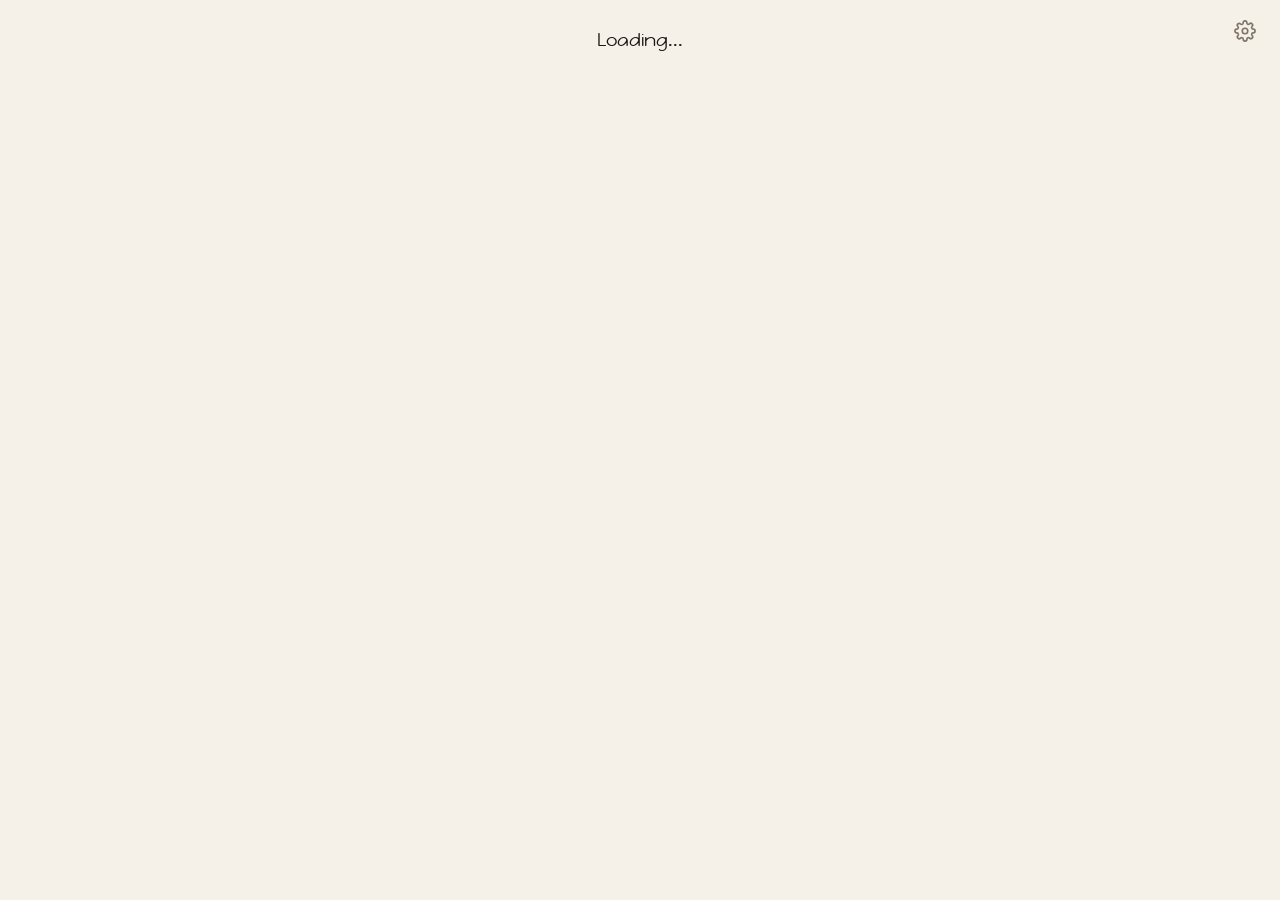
==== Beta.html @ 8669969a "Rename text.html to Beta.html" ====
<!DOCTYPE html>
<html lang="en">
<head>
<meta charset="UTF-8" />
<meta name="viewport" content="width=device-width, initial-scale=1.0"/>
<title>My Kindle</title>
<link rel="preconnect" href="https://fonts.googleapis.com">
<link rel="preconnect" href="https://fonts.gstatic.com" crossorigin>
<link href="https://fonts.googleapis.com/css2?family=Happy+Monkey&display=swap" rel="stylesheet">
<script src="https://cdnjs.cloudflare.com/ajax/libs/pdf.js/4.4.168/pdf.min.mjs" type="module"></script>
<style>
:root{
  --bg:#f5f0e8;
  --text:#1a1612;
  --muted:#7f7568;
  --accent:#b5401a;
  --blue:#3b82f6;
  --blue-bg:#dbeafe;
  --shadow:rgba(0,0,0,.16);
  --ease:cubic-bezier(.16,1,.3,1);
  --font:'Happy Monkey', cursive;
}
*{ margin:0; padding:0; box-sizing:border-box; }
html,body{ width:100%; height:100%; overflow:hidden; background:var(--bg); color:var(--text); font-family:var(--font); user-select:none; }

/* ── LIBRARY ── */
#library{ width:100%; height:100%; position:relative; display:flex; align-items:center; justify-content:center; overflow:hidden; }
#library-title{ position:absolute; top:28px; left:0; right:0; text-align:center; font-size:1.15rem; z-index:20; padding:0 80px; white-space:nowrap; overflow:hidden; text-overflow:ellipsis; pointer-events:none; }

/* ── SETTINGS BUTTON ── */
#settings-btn{
  position:absolute;
  top:16px; right:20px;
  z-index:50;
  background:none;
  border:none;
  cursor:pointer;
  color:var(--muted);
  font-size:1.4rem;
  line-height:1;
  padding:4px;
  transition:color .2s;
}
#settings-btn:hover{ color:var(--text); }
#settings-btn svg{ display:block; width:22px; height:22px; }

/* ── SETTINGS PANEL ── */
#settings-panel{
  position:absolute;
  top:52px; right:16px;
  z-index:60;
  background:var(--bg);
  border:1.5px solid rgba(0,0,0,.14);
  border-radius:14px;
  padding:18px 20px 20px;
  width:230px;
  box-shadow:0 8px 32px rgba(0,0,0,.13);
  display:none;
  flex-direction:column;
  gap:18px;
}
#settings-panel.open{ display:flex; }

.settings-section-label{
  font-size:.7rem;
  letter-spacing:.08em;
  text-transform:uppercase;
  color:var(--muted);
  margin-bottom:8px;
}

/* toggle row */
.view-toggle{
  display:flex;
  background:rgba(0,0,0,.07);
  border-radius:8px;
  padding:3px;
  gap:3px;
}
.view-toggle button{
  flex:1;
  padding:6px 0;
  border:none;
  background:none;
  border-radius:6px;
  font-family:var(--font);
  font-size:.78rem;
  color:var(--muted);
  cursor:pointer;
  transition:background .2s, color .2s;
  display:flex;
  align-items:center;
  justify-content:center;
  gap:5px;
}
.view-toggle button.active{
  background:var(--bg);
  color:var(--text);
  box-shadow:0 1px 4px rgba(0,0,0,.1);
}

/* request form */
#request-input{
  width:100%;
  padding:8px 10px;
  border-radius:8px;
  border:1.5px solid rgba(0,0,0,.14);
  background:rgba(255,255,255,.6);
  font-family:var(--font);
  font-size:.82rem;
  color:var(--text);
  outline:none;
  resize:none;
  min-height:62px;
}
#request-input:focus{ border-color:var(--blue); }
#ntfy-topic-input{
  width:100%;
  padding:7px 10px;
  border-radius:8px;
  border:1.5px solid rgba(0,0,0,.14);
  background:rgba(255,255,255,.6);
  font-family:var(--font);
  font-size:.78rem;
  color:var(--text);
  outline:none;
}
#ntfy-topic-input:focus{ border-color:var(--blue); }
#send-request-btn{
  width:100%;
  padding:8px;
  border-radius:8px;
  border:none;
  background:var(--accent);
  color:#fff;
  font-family:var(--font);
  font-size:.82rem;
  cursor:pointer;
  transition:opacity .2s;
}
#send-request-btn:hover{ opacity:.85; }
#request-status{ font-size:.74rem; text-align:center; min-height:16px; }
.status-ok{ color:#16a34a; }
.status-err{ color:#dc2626; }

/* divider */
.settings-divider{ border:none; border-top:1px solid rgba(0,0,0,.09); margin:0; }

/* ── CAROUSEL VIEW ── */
.carousel{ width:100%; height:100%; display:flex; align-items:center; justify-content:center; overflow:hidden; cursor:grab; }
.carousel.grabbing{ cursor:grabbing; }
.track{ display:flex; align-items:center; gap:28px; padding:0 100px; transition:transform .55s var(--ease); will-change:transform; }

/* ── GRID VIEW ── */
#grid-view{
  width:100%;
  height:100%;
  overflow-y:auto;
  padding:72px 28px 28px;
  display:none;
  grid-template-columns:repeat(auto-fill,minmax(120px,1fr));
  gap:20px 16px;
  align-content:start;
}
#grid-view.active{ display:grid; }

.grid-book{
  display:flex;
  flex-direction:column;
  align-items:center;
  gap:8px;
  cursor:pointer;
}
.grid-book .grid-cover{
  width:100%;
  aspect-ratio:2/3;
  border-radius:3px 8px 8px 3px;
  overflow:hidden;
  background:#ddd;
  box-shadow:-4px 0 0 var(--accent), 0 6px 16px var(--shadow);
  position:relative;
}
.grid-book .grid-cover canvas{ width:100%; height:100%; object-fit:cover; display:block; }
.grid-book .grid-title{
  font-size:.68rem;
  text-align:center;
  color:var(--muted);
  word-break:break-word;
  line-height:1.3;
  max-width:100%;
}
.grid-book .grid-progress{
  width:100%; height:3px; border-radius:999px; overflow:hidden; background:var(--blue-bg);
}
.grid-book .grid-progress-fill{ height:100%; background:var(--blue); }

/* ── BOOK (carousel) ── */
.book{ flex-shrink:0; display:flex; flex-direction:column; align-items:center; gap:12px; opacity:.4; transform:scale(.82); transition:transform .5s var(--ease),opacity .45s ease; cursor:pointer; }
.book.active{ opacity:1; transform:scale(1); }
.cover{ width:140px; height:200px; position:relative; border-radius:3px 8px 8px 3px; overflow:hidden; background:#ddd; box-shadow:-5px 0 0 var(--accent),0 12px 28px var(--shadow); transition:width .45s var(--ease),height .45s var(--ease),transform .45s var(--ease); }
.book.active .cover{ width:190px; height:270px; }
.cover::after{ content:''; position:absolute; top:4px; bottom:4px; right:-3px; width:5px; border-radius:0 3px 3px 0; background:repeating-linear-gradient(to bottom,#fff 0px,#fff 2px,#ececec 2px,#ececec 4px); }
.cover canvas{ width:100%; height:100%; object-fit:cover; display:block; }
.shimmer{ position:absolute; inset:0; background:linear-gradient(90deg,#ddd 20%,#eee 50%,#ddd 80%); background-size:200% 100%; animation:shimmer 1.3s linear infinite; }
@keyframes shimmer{ to{ background-position:-200% 0; } }
.progress{ width:100%; height:4px; border-radius:999px; overflow:hidden; background:var(--blue-bg); opacity:0; transition:opacity .3s ease; }
.book.active .progress{ opacity:1; }
.progress-fill{ width:0%; height:100%; background:var(--blue); transition:width .35s ease; }

/* ── READER ── */
#reader{ position:fixed; inset:0; background:var(--bg); display:none; flex-direction:column; opacity:0; transform:scale(1.03); transition:opacity .45s ease,transform .45s var(--ease); z-index:100; }
#reader.active{ display:flex; }
#reader.show{ opacity:1; transform:scale(1); }
.reader-top{ position:absolute; top:0; left:0; right:0; z-index:20; padding:18px 24px; display:flex; flex-direction:column; gap:12px; pointer-events:none; }
.reader-row{ display:flex; align-items:center; justify-content:space-between; }
.reader-title{ color:var(--muted); font-size:.9rem; max-width:70%; white-space:nowrap; overflow:hidden; text-overflow:ellipsis; }
.page-info{ color:var(--muted); font-size:.8rem; }
.reader-progress{ width:100%; height:4px; border-radius:999px; overflow:hidden; background:rgba(0,0,0,.08); }
.reader-progress-fill{ width:0%; height:100%; background:var(--blue); transition:width .35s ease; }
.page-wrap{ flex:1; display:flex; align-items:center; justify-content:center; overflow:hidden; animation:fadeIn .45s ease; }
#pdf-canvas{ display:block; max-width:100%; max-height:100%; }
@keyframes fadeIn{ from{opacity:0;transform:translateY(10px)} to{opacity:1;transform:translateY(0)} }
.nav{ position:fixed; top:0; bottom:0; width:40%; z-index:10; }
#nav-left{ left:0; }
#nav-right{ right:0; }
#back-btn{ position:absolute; top:16px; left:20px; z-index:30; background:none; border:none; color:var(--muted); font-family:inherit; font-size:.85rem; cursor:pointer; }

@media(max-width:700px){
  .track{ padding:0 60px; gap:18px; }
  .cover{ width:115px; height:170px; }
  .book.active .cover{ width:155px; height:225px; }
  #grid-view{ grid-template-columns:repeat(auto-fill,minmax(90px,1fr)); }
}
</style>
</head>
<body>

<!-- LIBRARY -->
<div id="library">
  <div id="library-title">Loading...</div>

  <!-- SETTINGS BUTTON -->
  <button id="settings-btn" aria-label="Settings">
    <svg viewBox="0 0 24 24" fill="none" stroke="currentColor" stroke-width="1.8" stroke-linecap="round" stroke-linejoin="round">
      <circle cx="12" cy="12" r="3"/>
      <path d="M19.4 15a1.65 1.65 0 0 0 .33 1.82l.06.06a2 2 0 0 1-2.83 2.83l-.06-.06a1.65 1.65 0 0 0-1.82-.33 1.65 1.65 0 0 0-1 1.51V21a2 2 0 0 1-4 0v-.09A1.65 1.65 0 0 0 9 19.4a1.65 1.65 0 0 0-1.82.33l-.06.06a2 2 0 0 1-2.83-2.83l.06-.06A1.65 1.65 0 0 0 4.68 15a1.65 1.65 0 0 0-1.51-1H3a2 2 0 0 1 0-4h.09A1.65 1.65 0 0 0 4.6 9a1.65 1.65 0 0 0-.33-1.82l-.06-.06a2 2 0 0 1 2.83-2.83l.06.06A1.65 1.65 0 0 0 9 4.68a1.65 1.65 0 0 0 1-1.51V3a2 2 0 0 1 4 0v.09a1.65 1.65 0 0 0 1 1.51 1.65 1.65 0 0 0 1.82-.33l.06-.06a2 2 0 0 1 2.83 2.83l-.06.06A1.65 1.65 0 0 0 19.4 9a1.65 1.65 0 0 0 1.51 1H21a2 2 0 0 1 0 4h-.09a1.65 1.65 0 0 0-1.51 1z"/>
    </svg>
  </button>

  <!-- SETTINGS PANEL -->
  <div id="settings-panel">

    <div>
      <div class="settings-section-label">View</div>
      <div class="view-toggle">
        <button id="btn-carousel" class="active">
          <svg width="14" height="14" viewBox="0 0 24 24" fill="none" stroke="currentColor" stroke-width="2" stroke-linecap="round" stroke-linejoin="round" aria-hidden="true"><rect x="2" y="7" width="20" height="10" rx="2"/><path d="M1 12h2M21 12h2"/></svg>
          Carousel
        </button>
        <button id="btn-grid">
          <svg width="14" height="14" viewBox="0 0 24 24" fill="none" stroke="currentColor" stroke-width="2" stroke-linecap="round" stroke-linejoin="round" aria-hidden="true"><rect x="3" y="3" width="7" height="7" rx="1"/><rect x="14" y="3" width="7" height="7" rx="1"/><rect x="3" y="14" width="7" height="7" rx="1"/><rect x="14" y="14" width="7" height="7" rx="1"/></svg>
          Grid
        </button>
      </div>
    </div>

    <hr class="settings-divider"/>

    <div>
      <div class="settings-section-label">Request a book</div>
      <div style="display:flex;flex-direction:column;gap:8px;">
        
        <textarea id="request-input" placeholder="Book title, author, or details…"></textarea>
        <button id="send-request-btn">Send request</button>
        <div id="request-status"></div>
      </div>
    </div>

  </div>

  <!-- CAROUSEL -->
  <div class="carousel" id="carousel">
    <div class="track" id="track"></div>
  </div>

  <!-- GRID -->
  <div id="grid-view"></div>
</div>

<!-- READER -->
<div id="reader">
  <button id="back-btn">← Library</button>
  <div class="reader-top">
    <div class="reader-row">
      <div class="reader-title" id="reader-title">Book</div>
      <div class="page-info" id="page-info">1 / 1</div>
    </div>
    <div class="reader-progress">
      <div class="reader-progress-fill" id="reader-progress-fill"></div>
    </div>
  </div>
  <div id="nav-left" class="nav"></div>
  <div id="nav-right" class="nav"></div>
  <div class="page-wrap">
    <canvas id="pdf-canvas"></canvas>
  </div>
</div>

<script type="module">

async function getPdfjsLib(){
  for(let i=0;i<60;i++){
    if(window.pdfjsLib) return window.pdfjsLib;
    await new Promise(r=>setTimeout(r,50));
  }
  throw new Error('PDF.js failed to load');
}

/* DOM */
const track             = document.getElementById('track');
const carousel          = document.getElementById('carousel');
const libraryTitle      = document.getElementById('library-title');
const gridView          = document.getElementById('grid-view');
const reader            = document.getElementById('reader');
const canvas            = document.getElementById('pdf-canvas');
const pageInfo          = document.getElementById('page-info');
const readerTitle       = document.getElementById('reader-title');
const readerProgressFill= document.getElementById('reader-progress-fill');
const backBtn           = document.getElementById('back-btn');
const navLeft           = document.getElementById('nav-left');
const navRight          = document.getElementById('nav-right');
const settingsBtn       = document.getElementById('settings-btn');
const settingsPanel     = document.getElementById('settings-panel');
const btnCarousel       = document.getElementById('btn-carousel');
const btnGrid           = document.getElementById('btn-grid');
const ntfyTopicInput    = document.getElementById('ntfy-topic-input');
const requestInput      = document.getElementById('request-input');
const sendRequestBtn    = document.getElementById('send-request-btn');
const requestStatus     = document.getElementById('request-status');

/* STATE */
let books       = [];
let focused     = 0;
let currentDoc  = null;
let currentPage = 1;
let currentBook = null;
let viewMode    = localStorage.getItem('kindle-view') || 'carousel'; // 'carousel' | 'grid'

/* ntfy topic persistence */
ntfyTopicInput.value = localStorage.getItem('kindle-ntfy-topic') || '';
ntfyTopicInput.addEventListener('input', ()=>{
  localStorage.setItem('kindle-ntfy-topic', ntfyTopicInput.value.trim());
});

/* ── SETTINGS PANEL ── */
settingsBtn.addEventListener('click', e=>{
  e.stopPropagation();
  settingsPanel.classList.toggle('open');
});
document.addEventListener('click', e=>{
  if(!settingsPanel.contains(e.target) && e.target !== settingsBtn){
    settingsPanel.classList.remove('open');
  }
});

/* ── VIEW TOGGLE ── */
function applyView(mode){
  viewMode = mode;
  localStorage.setItem('kindle-view', mode);
  if(mode === 'grid'){
    carousel.style.display = 'none';
    gridView.classList.add('active');
    btnGrid.classList.add('active');
    btnCarousel.classList.remove('active');
    libraryTitle.textContent = 'My Library';
  } else {
    carousel.style.display = '';
    gridView.classList.remove('active');
    btnCarousel.classList.add('active');
    btnGrid.classList.remove('active');
    if(books[focused]) libraryTitle.textContent = books[focused].title;
  }
}

btnCarousel.addEventListener('click', ()=>{ applyView('carousel'); settingsPanel.classList.remove('open'); });
btnGrid.addEventListener('click', ()=>{ applyView('grid'); settingsPanel.classList.remove('open'); });

/* ── NTFY REQUEST ── */
sendRequestBtn.addEventListener('click', async ()=>{
  const topic = ntfyTopicInput.value.trim();
  const msg   = requestInput.value.trim();
  if(!topic){ showStatus('Enter a ntfy.sh topic first.', false); return; }
  if(!msg)  { showStatus('Type a book request first.', false); return; }

  sendRequestBtn.disabled = true;
  sendRequestBtn.textContent = 'Sending…';
  requestStatus.textContent = '';

  try{
    const res = await fetch(`https://ntfy.sh/${topic}`, {
      method:'POST',
      headers:{
        'Title':'📚 Book Request',
        'Tags':'books,request',
        'Priority':'default',
        'Content-Type':'text/plain'
      },
      body: msg
    });
    if(res.ok){
      showStatus('Request sent!', true);
      requestInput.value = '';
    } else {
      showStatus(`Error ${res.status}. Check topic name.`, false);
    }
  } catch(err){
    showStatus('Could not reach ntfy.sh.', false);
  } finally {
    sendRequestBtn.disabled = false;
    sendRequestBtn.textContent = 'Send request';
  }
});

function showStatus(msg, ok){
  requestStatus.textContent = msg;
  requestStatus.className = 'request-status ' + (ok ? 'status-ok' : 'status-err');
  setTimeout(()=>{ requestStatus.textContent=''; }, 4000);
}

/* ── LOAD LIBRARY ── */
async function loadLibrary(){
  let raw = [];
  try{
    const res = await fetch('./pdf-list.json?t=' + Date.now());
    raw = await res.json();
  } catch(err){
    libraryTitle.textContent = 'Could not load pdf-list.json';
    return;
  }

  books = raw.map(item=>{
    if(typeof item === 'string') return { path:item, title:cleanName(item) };
    return { path:item.path, title:item.title || cleanName(item.path) };
  });

  const pdfjsLib = await getPdfjsLib();
  pdfjsLib.GlobalWorkerOptions.workerSrc =
    'https://cdnjs.cloudflare.com/ajax/libs/pdf.js/4.4.168/pdf.worker.min.mjs';

  for(let i=0;i<books.length;i++){
    const book = books[i];

    /* carousel item */
    const el = document.createElement('div');
    el.className = 'book';
    el.dataset.index = i;
    el.innerHTML = `
      <div class="cover" id="cover-${i}"><div class="shimmer"></div></div>
      <div class="progress"><div class="progress-fill" id="fill-${i}"></div></div>`;
    track.appendChild(el);

    /* grid item */
    const gel = document.createElement('div');
    gel.className = 'grid-book';
    gel.dataset.index = i;
    gel.innerHTML = `
      <div class="grid-cover" id="gcover-${i}"><div class="shimmer"></div></div>
      <div class="grid-progress"><div class="grid-progress-fill" id="gfill-${i}"></div></div>
      <div class="grid-title">${book.title}</div>`;
    gridView.appendChild(gel);

    renderThumbnail(pdfjsLib, i);
  }

  applyView(viewMode);
  updateCarousel();

  /* carousel click */
  track.addEventListener('click', e=>{
    const book = e.target.closest('.book');
    if(!book) return;
    const i = Number(book.dataset.index);
    if(i === focused) openBook(i);
    else{ focused = i; updateCarousel(); }
  });

  /* grid click */
  gridView.addEventListener('click', e=>{
    const book = e.target.closest('.grid-book');
    if(!book) return;
    openBook(Number(book.dataset.index));
  });

  setupDragging();
}

/* ── CAROUSEL ── */
function updateCarousel(){
  [...document.querySelectorAll('.book')].forEach((book,i)=>{
    book.classList.toggle('active', i === focused);
  });
  if(books[focused] && viewMode === 'carousel') libraryTitle.textContent = books[focused].title;
  const active = document.querySelectorAll('.book')[focused];
  if(active){
    const offset = active.offsetLeft - (window.innerWidth/2) + (active.clientWidth/2);
    track.style.transform = `translateX(${-offset}px)`;
  }
}

/* ── DRAGGING ── */
function setupDragging(){
  let startX=0, startFocus=0, dragging=false;
  const STEP=180;
  const begin=x=>{startX=x;startFocus=focused;dragging=true;carousel.classList.add('grabbing');};
  const move=x=>{
    if(!dragging) return;
    const steps = -Math.round((x-startX)/STEP);
    const next  = Math.max(0, Math.min(books.length-1, startFocus+steps));
    if(next!==focused){ focused=next; updateCarousel(); }
  };
  const end=()=>{ dragging=false; carousel.classList.remove('grabbing'); };
  carousel.addEventListener('mousedown', e=>begin(e.clientX));
  window.addEventListener('mousemove', e=>move(e.clientX));
  window.addEventListener('mouseup', end);
  carousel.addEventListener('touchstart', e=>begin(e.touches[0].clientX),{passive:true});
  carousel.addEventListener('touchmove',  e=>move(e.touches[0].clientX),{passive:true});
  carousel.addEventListener('touchend',   end);
}

/* ── THUMBNAILS ── */
async function renderThumbnail(pdfjsLib, i){
  const book = books[i];
  try{
    const doc = await pdfjsLib.getDocument('./'+book.path).promise;
    const savedPage = Number(localStorage.getItem('page::'+book.path)) || 1;
    const percent   = ((savedPage-1)/(doc.numPages-1))*100;

    const fill  = document.getElementById('fill-'+i);
    const gfill = document.getElementById('gfill-'+i);
    if(fill)  fill.style.width  = percent+'%';
    if(gfill) gfill.style.width = percent+'%';

    const page = await doc.getPage(1);
    const vp   = page.getViewport({scale:0.42});
    const c    = document.createElement('canvas');
    c.width=vp.width; c.height=vp.height;
    await page.render({canvasContext:c.getContext('2d'),viewport:vp}).promise;

    const cover  = document.getElementById('cover-'+i);
    const gcover = document.getElementById('gcover-'+i);

    if(cover){  cover.innerHTML='';  const c2=c.cloneNode(true); await page.render({canvasContext:c2.getContext('2d'),viewport:vp}).promise; cover.appendChild(c2); }
    if(gcover){ gcover.innerHTML=''; gcover.appendChild(c); }

  } catch(err){ console.error(err); }
}

/* ── OPEN BOOK ── */
async function openBook(i){
  const book = books[i];
  if(!book) return;
  const pdfjsLib = await getPdfjsLib();
  pdfjsLib.GlobalWorkerOptions.workerSrc =
    'https://cdnjs.cloudflare.com/ajax/libs/pdf.js/4.4.168/pdf.worker.min.mjs';
  currentBook = book;
  currentDoc  = await pdfjsLib.getDocument('./'+book.path).promise;
  currentPage = Number(localStorage.getItem('page::'+book.path)) || 1;
  currentPage = Math.max(1, Math.min(currentPage, currentDoc.numPages));
  readerTitle.textContent = book.title;
  reader.classList.add('active');
  requestAnimationFrame(()=>{ reader.classList.add('show'); renderPage(currentPage); });
}

/* ── RENDER PAGE ── */
async function renderPage(num){
  const page = await currentDoc.getPage(num);
  const base = page.getViewport({scale:1});
  const scale= Math.min(window.innerWidth/base.width, window.innerHeight/base.height);
  const vp   = page.getViewport({scale});
  canvas.width=vp.width; canvas.height=vp.height;
  await page.render({canvasContext:canvas.getContext('2d'),viewport:vp}).promise;
  currentPage = num;
  localStorage.setItem('page::'+currentBook.path, num);
  pageInfo.textContent = `${num} / ${currentDoc.numPages}`;
  const pct = ((num-1)/(currentDoc.numPages-1))*100;
  readerProgressFill.style.width = pct+'%';
  const idx  = books.findIndex(b=>b.path===currentBook.path);
  const fill  = document.getElementById('fill-'+idx);
  const gfill = document.getElementById('gfill-'+idx);
  if(fill)  fill.style.width  = pct+'%';
  if(gfill) gfill.style.width = pct+'%';
}

/* ── NAVIGATION ── */
navLeft.addEventListener('click',  ()=>{ if(currentPage>1) renderPage(currentPage-1); });
navRight.addEventListener('click', ()=>{ if(currentDoc && currentPage<currentDoc.numPages) renderPage(currentPage+1); });

/* ── CLOSE READER ── */
backBtn.addEventListener('click',()=>{
  reader.classList.remove('show');
  setTimeout(()=>reader.classList.remove('active'),300);
});

/* ── KEYBOARD ── */
window.addEventListener('keydown', e=>{
  if(reader.classList.contains('active')){
    if(e.key==='ArrowRight') navRight.click();
    if(e.key==='ArrowLeft')  navLeft.click();
    if(e.key==='Escape')     backBtn.click();
  } else {
    if(e.key==='ArrowRight'){ focused=Math.min(books.length-1,focused+1); updateCarousel(); }
    if(e.key==='ArrowLeft') { focused=Math.max(0,focused-1);              updateCarousel(); }
    if(e.key==='Enter')      openBook(focused);
  }
});

/* ── HELPERS ── */
function cleanName(path){
  return path.split('/').pop().replace('.pdf','').replace(/[_-]/g,' ');
}

loadLibrary();
</script>
</body>
</html>
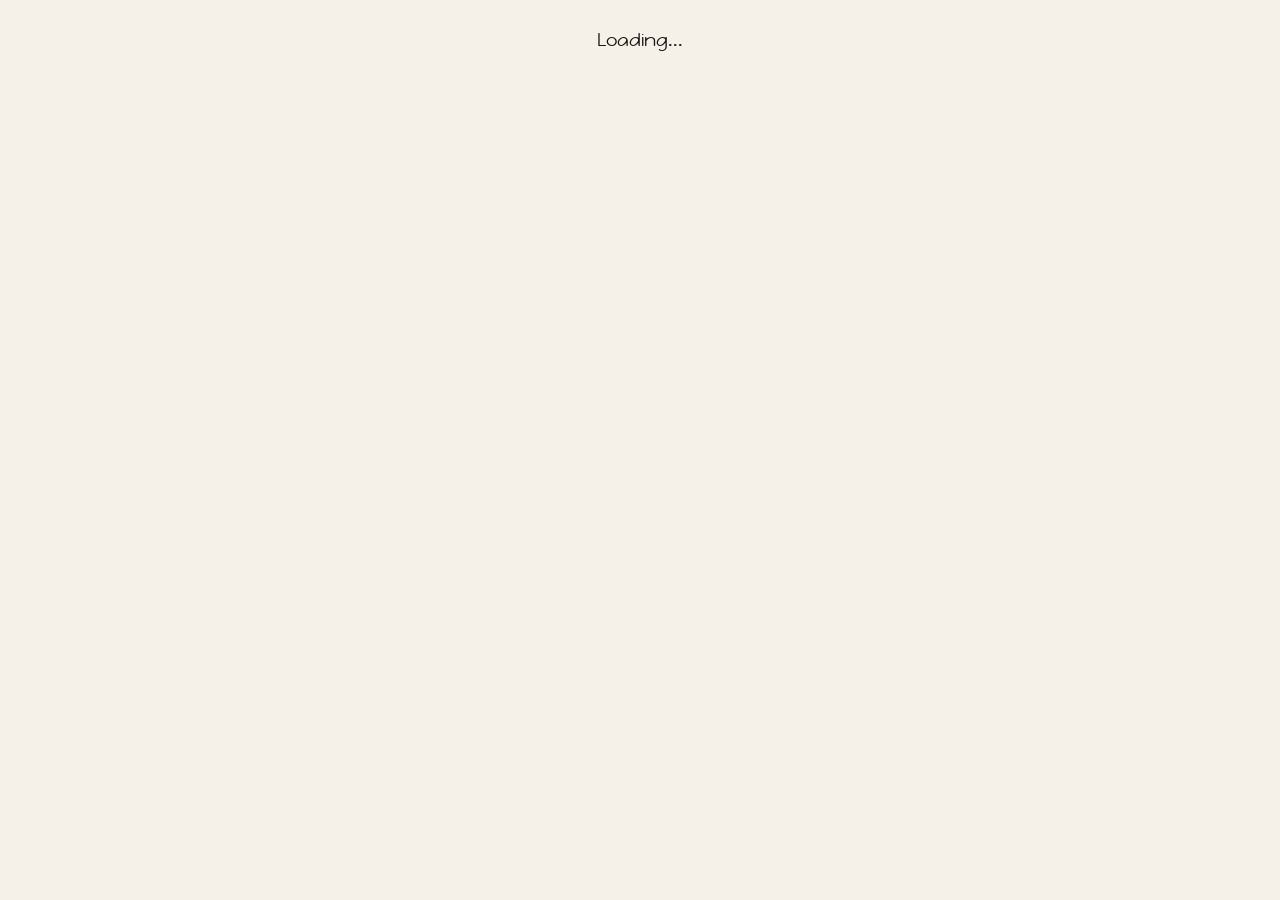
==== commit 638629a3: "Update Beta.html" ====
--- a/Beta.html
+++ b/Beta.html
@@ -4,11 +4,19 @@
 <meta charset="UTF-8" />
 <meta name="viewport" content="width=device-width, initial-scale=1.0"/>
 <title>My Kindle</title>
+
 <link rel="preconnect" href="https://fonts.googleapis.com">
 <link rel="preconnect" href="https://fonts.gstatic.com" crossorigin>
+
 <link href="https://fonts.googleapis.com/css2?family=Happy+Monkey&display=swap" rel="stylesheet">
-<script src="https://cdnjs.cloudflare.com/ajax/libs/pdf.js/4.4.168/pdf.min.mjs" type="module"></script>
+
+<script
+src="https://cdnjs.cloudflare.com/ajax/libs/pdf.js/4.4.168/pdf.min.mjs"
+type="module">
+</script>
+
 <style>
+
 :root{
   --bg:#f5f0e8;
   --text:#1a1612;
@@ -20,290 +28,237 @@
   --ease:cubic-bezier(.16,1,.3,1);
   --font:'Happy Monkey', cursive;
 }
-*{ margin:0; padding:0; box-sizing:border-box; }
-html,body{ width:100%; height:100%; overflow:hidden; background:var(--bg); color:var(--text); font-family:var(--font); user-select:none; }
-
-/* ── LIBRARY ── */
-#library{ width:100%; height:100%; position:relative; display:flex; align-items:center; justify-content:center; overflow:hidden; }
-#library-title{ position:absolute; top:28px; left:0; right:0; text-align:center; font-size:1.15rem; z-index:20; padding:0 80px; white-space:nowrap; overflow:hidden; text-overflow:ellipsis; pointer-events:none; }
-
-/* ── SETTINGS BUTTON ── */
-#settings-btn{
-  position:absolute;
-  top:16px; right:20px;
-  z-index:50;
-  background:none;
-  border:none;
-  cursor:pointer;
-  color:var(--muted);
-  font-size:1.4rem;
-  line-height:1;
-  padding:4px;
-  transition:color .2s;
-}
-#settings-btn:hover{ color:var(--text); }
-#settings-btn svg{ display:block; width:22px; height:22px; }
-
-/* ── SETTINGS PANEL ── */
-#settings-panel{
-  position:absolute;
-  top:52px; right:16px;
-  z-index:60;
-  background:var(--bg);
-  border:1.5px solid rgba(0,0,0,.14);
-  border-radius:14px;
-  padding:18px 20px 20px;
-  width:230px;
-  box-shadow:0 8px 32px rgba(0,0,0,.13);
-  display:none;
-  flex-direction:column;
-  gap:18px;
-}
-#settings-panel.open{ display:flex; }
-
-.settings-section-label{
-  font-size:.7rem;
-  letter-spacing:.08em;
-  text-transform:uppercase;
-  color:var(--muted);
-  margin-bottom:8px;
-}
-
-/* toggle row */
-.view-toggle{
-  display:flex;
-  background:rgba(0,0,0,.07);
-  border-radius:8px;
-  padding:3px;
-  gap:3px;
-}
-.view-toggle button{
-  flex:1;
-  padding:6px 0;
-  border:none;
-  background:none;
-  border-radius:6px;
-  font-family:var(--font);
-  font-size:.78rem;
-  color:var(--muted);
-  cursor:pointer;
-  transition:background .2s, color .2s;
-  display:flex;
-  align-items:center;
-  justify-content:center;
-  gap:5px;
-}
-.view-toggle button.active{
+
+*{
+  margin:0;
+  padding:0;
+  box-sizing:border-box;
+}
+
+html,body{
+  width:100%;
+  height:100%;
+  overflow:hidden;
   background:var(--bg);
   color:var(--text);
-  box-shadow:0 1px 4px rgba(0,0,0,.1);
-}
-
-/* request form */
-#request-input{
-  width:100%;
-  padding:8px 10px;
-  border-radius:8px;
-  border:1.5px solid rgba(0,0,0,.14);
-  background:rgba(255,255,255,.6);
   font-family:var(--font);
-  font-size:.82rem;
-  color:var(--text);
-  outline:none;
-  resize:none;
-  min-height:62px;
-}
-#request-input:focus{ border-color:var(--blue); }
-#ntfy-topic-input{
-  width:100%;
-  padding:7px 10px;
-  border-radius:8px;
-  border:1.5px solid rgba(0,0,0,.14);
-  background:rgba(255,255,255,.6);
-  font-family:var(--font);
-  font-size:.78rem;
-  color:var(--text);
-  outline:none;
-}
-#ntfy-topic-input:focus{ border-color:var(--blue); }
-#send-request-btn{
-  width:100%;
-  padding:8px;
-  border-radius:8px;
-  border:none;
-  background:var(--accent);
-  color:#fff;
-  font-family:var(--font);
-  font-size:.82rem;
-  cursor:pointer;
-  transition:opacity .2s;
-}
-#send-request-btn:hover{ opacity:.85; }
-#request-status{ font-size:.74rem; text-align:center; min-height:16px; }
-.status-ok{ color:#16a34a; }
-.status-err{ color:#dc2626; }
-
-/* divider */
-.settings-divider{ border:none; border-top:1px solid rgba(0,0,0,.09); margin:0; }
-
-/* ── CAROUSEL VIEW ── */
-.carousel{ width:100%; height:100%; display:flex; align-items:center; justify-content:center; overflow:hidden; cursor:grab; }
-.carousel.grabbing{ cursor:grabbing; }
-.track{ display:flex; align-items:center; gap:28px; padding:0 100px; transition:transform .55s var(--ease); will-change:transform; }
-
-/* ── GRID VIEW ── */
-#grid-view{
+  user-select:none;
+}
+
+/* ================= LIBRARY ================= */
+
+#library{
   width:100%;
   height:100%;
-  overflow-y:auto;
-  padding:72px 28px 28px;
-  display:none;
-  grid-template-columns:repeat(auto-fill,minmax(120px,1fr));
-  gap:20px 16px;
-  align-content:start;
-}
-#grid-view.active{ display:grid; }
-
-.grid-book{
+  position:relative;
+  display:flex;
+  align-items:center;
+  justify-content:center;
+  overflow:hidden;
+}
+
+#library-title{
+  position:absolute;
+  top:28px;
+  left:0;
+  right:0;
+  text-align:center;
+  font-size:1.15rem;
+  z-index:20;
+  padding:0 80px;
+}
+
+.carousel{
+  width:100%;
+  height:100%;
+  display:flex;
+  align-items:center;
+  justify-content:center;
+  cursor:grab;
+}
+
+.carousel.grabbing{ cursor:grabbing; }
+
+.track{
+  display:flex;
+  align-items:center;
+  gap:28px;
+  padding:0 100px;
+  transition:transform .55s var(--ease);
+}
+
+/* ================= BOOK ================= */
+
+.book{
+  flex-shrink:0;
   display:flex;
   flex-direction:column;
   align-items:center;
-  gap:8px;
+  gap:12px;
+  opacity:.4;
+  transform:scale(.82);
+  transition:.4s;
   cursor:pointer;
 }
-.grid-book .grid-cover{
-  width:100%;
-  aspect-ratio:2/3;
+
+.book.active{
+  opacity:1;
+  transform:scale(1);
+}
+
+.cover{
+  width:140px;
+  height:200px;
   border-radius:3px 8px 8px 3px;
   overflow:hidden;
   background:#ddd;
-  box-shadow:-4px 0 0 var(--accent), 0 6px 16px var(--shadow);
+  box-shadow:-5px 0 0 var(--accent), 0 12px 28px var(--shadow);
   position:relative;
 }
-.grid-book .grid-cover canvas{ width:100%; height:100%; object-fit:cover; display:block; }
-.grid-book .grid-title{
-  font-size:.68rem;
-  text-align:center;
+
+.book.active .cover{
+  width:190px;
+  height:270px;
+}
+
+.cover canvas{
+  width:100%;
+  height:100%;
+  object-fit:cover;
+}
+
+/* ================= READER ================= */
+
+#reader{
+  position:fixed;
+  inset:0;
+  background:var(--bg);
+  display:none;
+  flex-direction:column;
+  opacity:0;
+  transition:.3s;
+  z-index:100;
+}
+
+#reader.active{ display:flex; }
+#reader.show{ opacity:1; }
+
+/* TOP BAR */
+.reader-top{
+  position:absolute;
+  top:0;
+  left:0;
+  right:0;
+  padding:18px 20px;
+  z-index:20;
+  display:flex;
+  flex-direction:column;
+  gap:10px;
+}
+
+.reader-row{
+  display:flex;
+  align-items:center;
+  justify-content:space-between;
+}
+
+/* BACK BUTTON */
+#back-btn{
+  background:none;
+  border:none;
   color:var(--muted);
-  word-break:break-word;
-  line-height:1.3;
+  font-size:.85rem;
+  cursor:pointer;
+  font-family:inherit;
+}
+
+/* PAGE INFO */
+.page-info{
+  color:var(--muted);
+  font-size:.8rem;
+}
+
+/* PROGRESS BAR */
+.reader-progress{
+  width:100%;
+  height:4px;
+  background:rgba(0,0,0,.08);
+  border-radius:999px;
+  overflow:hidden;
+}
+
+.reader-progress-fill{
+  width:0%;
+  height:100%;
+  background:var(--blue);
+  transition:.3s;
+}
+
+/* PAGE */
+.page-wrap{
+  flex:1;
+  display:flex;
+  align-items:center;
+  justify-content:center;
+}
+
+canvas{
   max-width:100%;
-}
-.grid-book .grid-progress{
-  width:100%; height:3px; border-radius:999px; overflow:hidden; background:var(--blue-bg);
-}
-.grid-book .grid-progress-fill{ height:100%; background:var(--blue); }
-
-/* ── BOOK (carousel) ── */
-.book{ flex-shrink:0; display:flex; flex-direction:column; align-items:center; gap:12px; opacity:.4; transform:scale(.82); transition:transform .5s var(--ease),opacity .45s ease; cursor:pointer; }
-.book.active{ opacity:1; transform:scale(1); }
-.cover{ width:140px; height:200px; position:relative; border-radius:3px 8px 8px 3px; overflow:hidden; background:#ddd; box-shadow:-5px 0 0 var(--accent),0 12px 28px var(--shadow); transition:width .45s var(--ease),height .45s var(--ease),transform .45s var(--ease); }
-.book.active .cover{ width:190px; height:270px; }
-.cover::after{ content:''; position:absolute; top:4px; bottom:4px; right:-3px; width:5px; border-radius:0 3px 3px 0; background:repeating-linear-gradient(to bottom,#fff 0px,#fff 2px,#ececec 2px,#ececec 4px); }
-.cover canvas{ width:100%; height:100%; object-fit:cover; display:block; }
-.shimmer{ position:absolute; inset:0; background:linear-gradient(90deg,#ddd 20%,#eee 50%,#ddd 80%); background-size:200% 100%; animation:shimmer 1.3s linear infinite; }
-@keyframes shimmer{ to{ background-position:-200% 0; } }
-.progress{ width:100%; height:4px; border-radius:999px; overflow:hidden; background:var(--blue-bg); opacity:0; transition:opacity .3s ease; }
-.book.active .progress{ opacity:1; }
-.progress-fill{ width:0%; height:100%; background:var(--blue); transition:width .35s ease; }
-
-/* ── READER ── */
-#reader{ position:fixed; inset:0; background:var(--bg); display:none; flex-direction:column; opacity:0; transform:scale(1.03); transition:opacity .45s ease,transform .45s var(--ease); z-index:100; }
-#reader.active{ display:flex; }
-#reader.show{ opacity:1; transform:scale(1); }
-.reader-top{ position:absolute; top:0; left:0; right:0; z-index:20; padding:18px 24px; display:flex; flex-direction:column; gap:12px; pointer-events:none; }
-.reader-row{ display:flex; align-items:center; justify-content:space-between; }
-.reader-title{ color:var(--muted); font-size:.9rem; max-width:70%; white-space:nowrap; overflow:hidden; text-overflow:ellipsis; }
-.page-info{ color:var(--muted); font-size:.8rem; }
-.reader-progress{ width:100%; height:4px; border-radius:999px; overflow:hidden; background:rgba(0,0,0,.08); }
-.reader-progress-fill{ width:0%; height:100%; background:var(--blue); transition:width .35s ease; }
-.page-wrap{ flex:1; display:flex; align-items:center; justify-content:center; overflow:hidden; animation:fadeIn .45s ease; }
-#pdf-canvas{ display:block; max-width:100%; max-height:100%; }
-@keyframes fadeIn{ from{opacity:0;transform:translateY(10px)} to{opacity:1;transform:translateY(0)} }
-.nav{ position:fixed; top:0; bottom:0; width:40%; z-index:10; }
+  max-height:100%;
+}
+
+.nav{
+  position:fixed;
+  top:0;
+  bottom:0;
+  width:40%;
+}
+
 #nav-left{ left:0; }
 #nav-right{ right:0; }
-#back-btn{ position:absolute; top:16px; left:20px; z-index:30; background:none; border:none; color:var(--muted); font-family:inherit; font-size:.85rem; cursor:pointer; }
-
-@media(max-width:700px){
-  .track{ padding:0 60px; gap:18px; }
-  .cover{ width:115px; height:170px; }
-  .book.active .cover{ width:155px; height:225px; }
-  #grid-view{ grid-template-columns:repeat(auto-fill,minmax(90px,1fr)); }
-}
+
 </style>
 </head>
+
 <body>
 
 <!-- LIBRARY -->
 <div id="library">
+
   <div id="library-title">Loading...</div>
 
-  <!-- SETTINGS BUTTON -->
-  <button id="settings-btn" aria-label="Settings">
-    <svg viewBox="0 0 24 24" fill="none" stroke="currentColor" stroke-width="1.8" stroke-linecap="round" stroke-linejoin="round">
-      <circle cx="12" cy="12" r="3"/>
-      <path d="M19.4 15a1.65 1.65 0 0 0 .33 1.82l.06.06a2 2 0 0 1-2.83 2.83l-.06-.06a1.65 1.65 0 0 0-1.82-.33 1.65 1.65 0 0 0-1 1.51V21a2 2 0 0 1-4 0v-.09A1.65 1.65 0 0 0 9 19.4a1.65 1.65 0 0 0-1.82.33l-.06.06a2 2 0 0 1-2.83-2.83l.06-.06A1.65 1.65 0 0 0 4.68 15a1.65 1.65 0 0 0-1.51-1H3a2 2 0 0 1 0-4h.09A1.65 1.65 0 0 0 4.6 9a1.65 1.65 0 0 0-.33-1.82l-.06-.06a2 2 0 0 1 2.83-2.83l.06.06A1.65 1.65 0 0 0 9 4.68a1.65 1.65 0 0 0 1-1.51V3a2 2 0 0 1 4 0v.09a1.65 1.65 0 0 0 1 1.51 1.65 1.65 0 0 0 1.82-.33l.06-.06a2 2 0 0 1 2.83 2.83l-.06.06A1.65 1.65 0 0 0 19.4 9a1.65 1.65 0 0 0 1.51 1H21a2 2 0 0 1 0 4h-.09a1.65 1.65 0 0 0-1.51 1z"/>
-    </svg>
-  </button>
-
-  <!-- SETTINGS PANEL -->
-  <div id="settings-panel">
-
-    <div>
-      <div class="settings-section-label">View</div>
-      <div class="view-toggle">
-        <button id="btn-carousel" class="active">
-          <svg width="14" height="14" viewBox="0 0 24 24" fill="none" stroke="currentColor" stroke-width="2" stroke-linecap="round" stroke-linejoin="round" aria-hidden="true"><rect x="2" y="7" width="20" height="10" rx="2"/><path d="M1 12h2M21 12h2"/></svg>
-          Carousel
-        </button>
-        <button id="btn-grid">
-          <svg width="14" height="14" viewBox="0 0 24 24" fill="none" stroke="currentColor" stroke-width="2" stroke-linecap="round" stroke-linejoin="round" aria-hidden="true"><rect x="3" y="3" width="7" height="7" rx="1"/><rect x="14" y="3" width="7" height="7" rx="1"/><rect x="3" y="14" width="7" height="7" rx="1"/><rect x="14" y="14" width="7" height="7" rx="1"/></svg>
-          Grid
-        </button>
-      </div>
-    </div>
-
-    <hr class="settings-divider"/>
-
-    <div>
-      <div class="settings-section-label">Request a book</div>
-      <div style="display:flex;flex-direction:column;gap:8px;">
-        
-        <textarea id="request-input" placeholder="Book title, author, or details…"></textarea>
-        <button id="send-request-btn">Send request</button>
-        <div id="request-status"></div>
-      </div>
-    </div>
-
-  </div>
-
-  <!-- CAROUSEL -->
   <div class="carousel" id="carousel">
     <div class="track" id="track"></div>
   </div>
 
-  <!-- GRID -->
-  <div id="grid-view"></div>
 </div>
 
 <!-- READER -->
 <div id="reader">
-  <button id="back-btn">← Library</button>
+
   <div class="reader-top">
+
     <div class="reader-row">
-      <div class="reader-title" id="reader-title">Book</div>
+
+      <button id="back-btn">← Library</button>
+
       <div class="page-info" id="page-info">1 / 1</div>
+
     </div>
+
     <div class="reader-progress">
       <div class="reader-progress-fill" id="reader-progress-fill"></div>
     </div>
+
   </div>
+
   <div id="nav-left" class="nav"></div>
   <div id="nav-right" class="nav"></div>
+
   <div class="page-wrap">
     <canvas id="pdf-canvas"></canvas>
   </div>
+
 </div>
 
 <script type="module">
@@ -313,313 +268,166 @@
     if(window.pdfjsLib) return window.pdfjsLib;
     await new Promise(r=>setTimeout(r,50));
   }
-  throw new Error('PDF.js failed to load');
-}
-
-/* DOM */
-const track             = document.getElementById('track');
-const carousel          = document.getElementById('carousel');
-const libraryTitle      = document.getElementById('library-title');
-const gridView          = document.getElementById('grid-view');
-const reader            = document.getElementById('reader');
-const canvas            = document.getElementById('pdf-canvas');
-const pageInfo          = document.getElementById('page-info');
-const readerTitle       = document.getElementById('reader-title');
-const readerProgressFill= document.getElementById('reader-progress-fill');
-const backBtn           = document.getElementById('back-btn');
-const navLeft           = document.getElementById('nav-left');
-const navRight          = document.getElementById('nav-right');
-const settingsBtn       = document.getElementById('settings-btn');
-const settingsPanel     = document.getElementById('settings-panel');
-const btnCarousel       = document.getElementById('btn-carousel');
-const btnGrid           = document.getElementById('btn-grid');
-const ntfyTopicInput    = document.getElementById('ntfy-topic-input');
-const requestInput      = document.getElementById('request-input');
-const sendRequestBtn    = document.getElementById('send-request-btn');
-const requestStatus     = document.getElementById('request-status');
-
-/* STATE */
-let books       = [];
-let focused     = 0;
-let currentDoc  = null;
-let currentPage = 1;
-let currentBook = null;
-let viewMode    = localStorage.getItem('kindle-view') || 'carousel'; // 'carousel' | 'grid'
-
-/* ntfy topic persistence */
-ntfyTopicInput.value = localStorage.getItem('kindle-ntfy-topic') || '';
-ntfyTopicInput.addEventListener('input', ()=>{
-  localStorage.setItem('kindle-ntfy-topic', ntfyTopicInput.value.trim());
-});
-
-/* ── SETTINGS PANEL ── */
-settingsBtn.addEventListener('click', e=>{
-  e.stopPropagation();
-  settingsPanel.classList.toggle('open');
-});
-document.addEventListener('click', e=>{
-  if(!settingsPanel.contains(e.target) && e.target !== settingsBtn){
-    settingsPanel.classList.remove('open');
-  }
-});
-
-/* ── VIEW TOGGLE ── */
-function applyView(mode){
-  viewMode = mode;
-  localStorage.setItem('kindle-view', mode);
-  if(mode === 'grid'){
-    carousel.style.display = 'none';
-    gridView.classList.add('active');
-    btnGrid.classList.add('active');
-    btnCarousel.classList.remove('active');
-    libraryTitle.textContent = 'My Library';
-  } else {
-    carousel.style.display = '';
-    gridView.classList.remove('active');
-    btnCarousel.classList.add('active');
-    btnGrid.classList.remove('active');
-    if(books[focused]) libraryTitle.textContent = books[focused].title;
-  }
-}
-
-btnCarousel.addEventListener('click', ()=>{ applyView('carousel'); settingsPanel.classList.remove('open'); });
-btnGrid.addEventListener('click', ()=>{ applyView('grid'); settingsPanel.classList.remove('open'); });
-
-/* ── NTFY REQUEST ── */
-sendRequestBtn.addEventListener('click', async ()=>{
-  const topic = ntfyTopicInput.value.trim();
-  const msg   = requestInput.value.trim();
-  if(!topic){ showStatus('Enter a ntfy.sh topic first.', false); return; }
-  if(!msg)  { showStatus('Type a book request first.', false); return; }
-
-  sendRequestBtn.disabled = true;
-  sendRequestBtn.textContent = 'Sending…';
-  requestStatus.textContent = '';
+  throw new Error("PDF.js failed");
+}
+
+const track = document.getElementById('track');
+const carousel = document.getElementById('carousel');
+const libraryTitle = document.getElementById('library-title');
+const reader = document.getElementById('reader');
+const canvas = document.getElementById('pdf-canvas');
+const pageInfo = document.getElementById('page-info');
+const backBtn = document.getElementById('back-btn');
+const navLeft = document.getElementById('nav-left');
+const navRight = document.getElementById('nav-right');
+const progressFill = document.getElementById('reader-progress-fill');
+
+let books=[];
+let focused=0;
+let currentDoc=null;
+let currentPage=1;
+let currentBook=null;
+
+async function loadLibrary(){
+
+  let raw=[];
 
   try{
-    const res = await fetch(`https://ntfy.sh/${topic}`, {
-      method:'POST',
-      headers:{
-        'Title':'📚 Book Request',
-        'Tags':'books,request',
-        'Priority':'default',
-        'Content-Type':'text/plain'
-      },
-      body: msg
-    });
-    if(res.ok){
-      showStatus('Request sent!', true);
-      requestInput.value = '';
-    } else {
-      showStatus(`Error ${res.status}. Check topic name.`, false);
-    }
-  } catch(err){
-    showStatus('Could not reach ntfy.sh.', false);
-  } finally {
-    sendRequestBtn.disabled = false;
-    sendRequestBtn.textContent = 'Send request';
-  }
-});
-
-function showStatus(msg, ok){
-  requestStatus.textContent = msg;
-  requestStatus.className = 'request-status ' + (ok ? 'status-ok' : 'status-err');
-  setTimeout(()=>{ requestStatus.textContent=''; }, 4000);
-}
-
-/* ── LOAD LIBRARY ── */
-async function loadLibrary(){
-  let raw = [];
-  try{
-    const res = await fetch('./pdf-list.json?t=' + Date.now());
-    raw = await res.json();
-  } catch(err){
-    libraryTitle.textContent = 'Could not load pdf-list.json';
+    const res=await fetch('./pdf-list.json?t='+Date.now());
+    raw=await res.json();
+  }catch(e){
+    libraryTitle.textContent="No pdf list";
     return;
   }
 
-  books = raw.map(item=>{
-    if(typeof item === 'string') return { path:item, title:cleanName(item) };
-    return { path:item.path, title:item.title || cleanName(item.path) };
+  books=raw.map(b=>typeof b==="string"
+    ?{path:b,title:b.split('/').pop().replace('.pdf','')}
+    :b
+  );
+
+  const pdfjsLib=await getPdfjsLib();
+  pdfjsLib.GlobalWorkerOptions.workerSrc=
+  "https://cdnjs.cloudflare.com/ajax/libs/pdf.js/4.4.168/pdf.worker.min.mjs";
+
+  books.forEach((b,i)=>{
+
+    const el=document.createElement('div');
+    el.className="book";
+    el.dataset.index=i;
+
+    el.innerHTML=`
+      <div class="cover" id="cover-${i}"></div>
+    `;
+
+    track.appendChild(el);
   });
 
-  const pdfjsLib = await getPdfjsLib();
-  pdfjsLib.GlobalWorkerOptions.workerSrc =
-    'https://cdnjs.cloudflare.com/ajax/libs/pdf.js/4.4.168/pdf.worker.min.mjs';
-
-  for(let i=0;i<books.length;i++){
-    const book = books[i];
-
-    /* carousel item */
-    const el = document.createElement('div');
-    el.className = 'book';
-    el.dataset.index = i;
-    el.innerHTML = `
-      <div class="cover" id="cover-${i}"><div class="shimmer"></div></div>
-      <div class="progress"><div class="progress-fill" id="fill-${i}"></div></div>`;
-    track.appendChild(el);
-
-    /* grid item */
-    const gel = document.createElement('div');
-    gel.className = 'grid-book';
-    gel.dataset.index = i;
-    gel.innerHTML = `
-      <div class="grid-cover" id="gcover-${i}"><div class="shimmer"></div></div>
-      <div class="grid-progress"><div class="grid-progress-fill" id="gfill-${i}"></div></div>
-      <div class="grid-title">${book.title}</div>`;
-    gridView.appendChild(gel);
-
-    renderThumbnail(pdfjsLib, i);
-  }
-
-  applyView(viewMode);
   updateCarousel();
-
-  /* carousel click */
-  track.addEventListener('click', e=>{
-    const book = e.target.closest('.book');
-    if(!book) return;
-    const i = Number(book.dataset.index);
-    if(i === focused) openBook(i);
-    else{ focused = i; updateCarousel(); }
-  });
-
-  /* grid click */
-  gridView.addEventListener('click', e=>{
-    const book = e.target.closest('.grid-book');
-    if(!book) return;
-    openBook(Number(book.dataset.index));
-  });
-
   setupDragging();
-}
-
-/* ── CAROUSEL ── */
+
+  track.onclick=(e)=>{
+    const b=e.target.closest('.book');
+    if(!b) return;
+    const i=+b.dataset.index;
+    if(i===focused) openBook(i);
+    else { focused=i; updateCarousel(); }
+  };
+}
+
 function updateCarousel(){
-  [...document.querySelectorAll('.book')].forEach((book,i)=>{
-    book.classList.toggle('active', i === focused);
-  });
-  if(books[focused] && viewMode === 'carousel') libraryTitle.textContent = books[focused].title;
-  const active = document.querySelectorAll('.book')[focused];
-  if(active){
-    const offset = active.offsetLeft - (window.innerWidth/2) + (active.clientWidth/2);
-    track.style.transform = `translateX(${-offset}px)`;
-  }
-}
-
-/* ── DRAGGING ── */
+
+  const all=[...document.querySelectorAll('.book')];
+
+  all.forEach((b,i)=>b.classList.toggle('active',i===focused));
+
+  const active=all[focused];
+  if(!active) return;
+
+  const offset =
+    active.offsetLeft -
+    window.innerWidth/2 +
+    active.clientWidth/2;
+
+  track.style.transform=`translateX(${-offset}px)`;
+}
+
 function setupDragging(){
-  let startX=0, startFocus=0, dragging=false;
-  const STEP=180;
-  const begin=x=>{startX=x;startFocus=focused;dragging=true;carousel.classList.add('grabbing');};
-  const move=x=>{
-    if(!dragging) return;
-    const steps = -Math.round((x-startX)/STEP);
-    const next  = Math.max(0, Math.min(books.length-1, startFocus+steps));
-    if(next!==focused){ focused=next; updateCarousel(); }
+  let startX=0,startF=0,drag=false;
+
+  carousel.onmousedown=e=>{
+    startX=e.clientX;
+    startF=focused;
+    drag=true;
   };
-  const end=()=>{ dragging=false; carousel.classList.remove('grabbing'); };
-  carousel.addEventListener('mousedown', e=>begin(e.clientX));
-  window.addEventListener('mousemove', e=>move(e.clientX));
-  window.addEventListener('mouseup', end);
-  carousel.addEventListener('touchstart', e=>begin(e.touches[0].clientX),{passive:true});
-  carousel.addEventListener('touchmove',  e=>move(e.touches[0].clientX),{passive:true});
-  carousel.addEventListener('touchend',   end);
-}
-
-/* ── THUMBNAILS ── */
-async function renderThumbnail(pdfjsLib, i){
-  const book = books[i];
-  try{
-    const doc = await pdfjsLib.getDocument('./'+book.path).promise;
-    const savedPage = Number(localStorage.getItem('page::'+book.path)) || 1;
-    const percent   = ((savedPage-1)/(doc.numPages-1))*100;
-
-    const fill  = document.getElementById('fill-'+i);
-    const gfill = document.getElementById('gfill-'+i);
-    if(fill)  fill.style.width  = percent+'%';
-    if(gfill) gfill.style.width = percent+'%';
-
-    const page = await doc.getPage(1);
-    const vp   = page.getViewport({scale:0.42});
-    const c    = document.createElement('canvas');
-    c.width=vp.width; c.height=vp.height;
-    await page.render({canvasContext:c.getContext('2d'),viewport:vp}).promise;
-
-    const cover  = document.getElementById('cover-'+i);
-    const gcover = document.getElementById('gcover-'+i);
-
-    if(cover){  cover.innerHTML='';  const c2=c.cloneNode(true); await page.render({canvasContext:c2.getContext('2d'),viewport:vp}).promise; cover.appendChild(c2); }
-    if(gcover){ gcover.innerHTML=''; gcover.appendChild(c); }
-
-  } catch(err){ console.error(err); }
-}
-
-/* ── OPEN BOOK ── */
+
+  window.onmousemove=e=>{
+    if(!drag) return;
+    const dx=e.clientX-startX;
+    focused=Math.max(0,Math.min(books.length-1,startF-Math.round(dx/180)));
+    updateCarousel();
+  };
+
+  window.onmouseup=()=>drag=false;
+}
+
 async function openBook(i){
-  const book = books[i];
-  if(!book) return;
-  const pdfjsLib = await getPdfjsLib();
-  pdfjsLib.GlobalWorkerOptions.workerSrc =
-    'https://cdnjs.cloudflare.com/ajax/libs/pdf.js/4.4.168/pdf.worker.min.mjs';
-  currentBook = book;
-  currentDoc  = await pdfjsLib.getDocument('./'+book.path).promise;
-  currentPage = Number(localStorage.getItem('page::'+book.path)) || 1;
-  currentPage = Math.max(1, Math.min(currentPage, currentDoc.numPages));
-  readerTitle.textContent = book.title;
+
+  const pdfjsLib=await getPdfjsLib();
+
+  currentBook=books[i];
+
+  currentDoc=await pdfjsLib.getDocument('./'+currentBook.path).promise;
+
+  currentPage=Number(localStorage.getItem('page::'+currentBook.path))||1;
+
   reader.classList.add('active');
-  requestAnimationFrame(()=>{ reader.classList.add('show'); renderPage(currentPage); });
-}
-
-/* ── RENDER PAGE ── */
-async function renderPage(num){
-  const page = await currentDoc.getPage(num);
-  const base = page.getViewport({scale:1});
-  const scale= Math.min(window.innerWidth/base.width, window.innerHeight/base.height);
-  const vp   = page.getViewport({scale});
-  canvas.width=vp.width; canvas.height=vp.height;
-  await page.render({canvasContext:canvas.getContext('2d'),viewport:vp}).promise;
-  currentPage = num;
-  localStorage.setItem('page::'+currentBook.path, num);
-  pageInfo.textContent = `${num} / ${currentDoc.numPages}`;
-  const pct = ((num-1)/(currentDoc.numPages-1))*100;
-  readerProgressFill.style.width = pct+'%';
-  const idx  = books.findIndex(b=>b.path===currentBook.path);
-  const fill  = document.getElementById('fill-'+idx);
-  const gfill = document.getElementById('gfill-'+idx);
-  if(fill)  fill.style.width  = pct+'%';
-  if(gfill) gfill.style.width = pct+'%';
-}
-
-/* ── NAVIGATION ── */
-navLeft.addEventListener('click',  ()=>{ if(currentPage>1) renderPage(currentPage-1); });
-navRight.addEventListener('click', ()=>{ if(currentDoc && currentPage<currentDoc.numPages) renderPage(currentPage+1); });
-
-/* ── CLOSE READER ── */
-backBtn.addEventListener('click',()=>{
+  requestAnimationFrame(()=>reader.classList.add('show'));
+
+  renderPage(currentPage);
+}
+
+async function renderPage(n){
+
+  const page=await currentDoc.getPage(n);
+
+  const vp=page.getViewport({scale:1});
+
+  const scale=Math.min(
+    innerWidth/vp.width,
+    innerHeight/vp.height
+  );
+
+  const viewport=page.getViewport({scale});
+
+  canvas.width=viewport.width;
+  canvas.height=viewport.height;
+
+  await page.render({
+    canvasContext:canvas.getContext('2d'),
+    viewport
+  }).promise;
+
+  currentPage=n;
+
+  localStorage.setItem('page::'+currentBook.path,n);
+
+  pageInfo.textContent=`${n} / ${currentDoc.numPages}`;
+
+  progressFill.style.width=
+  ((n-1)/(currentDoc.numPages-1))*100+'%';
+}
+
+navLeft.onclick=()=>currentPage>1&&renderPage(currentPage-1);
+navRight.onclick=()=>currentPage<currentDoc.numPages&&renderPage(currentPage+1);
+
+backBtn.onclick=()=>{
   reader.classList.remove('show');
   setTimeout(()=>reader.classList.remove('active'),300);
-});
-
-/* ── KEYBOARD ── */
-window.addEventListener('keydown', e=>{
-  if(reader.classList.contains('active')){
-    if(e.key==='ArrowRight') navRight.click();
-    if(e.key==='ArrowLeft')  navLeft.click();
-    if(e.key==='Escape')     backBtn.click();
-  } else {
-    if(e.key==='ArrowRight'){ focused=Math.min(books.length-1,focused+1); updateCarousel(); }
-    if(e.key==='ArrowLeft') { focused=Math.max(0,focused-1);              updateCarousel(); }
-    if(e.key==='Enter')      openBook(focused);
-  }
-});
-
-/* ── HELPERS ── */
-function cleanName(path){
-  return path.split('/').pop().replace('.pdf','').replace(/[_-]/g,' ');
-}
+};
 
 loadLibrary();
+
 </script>
+
 </body>
 </html>
